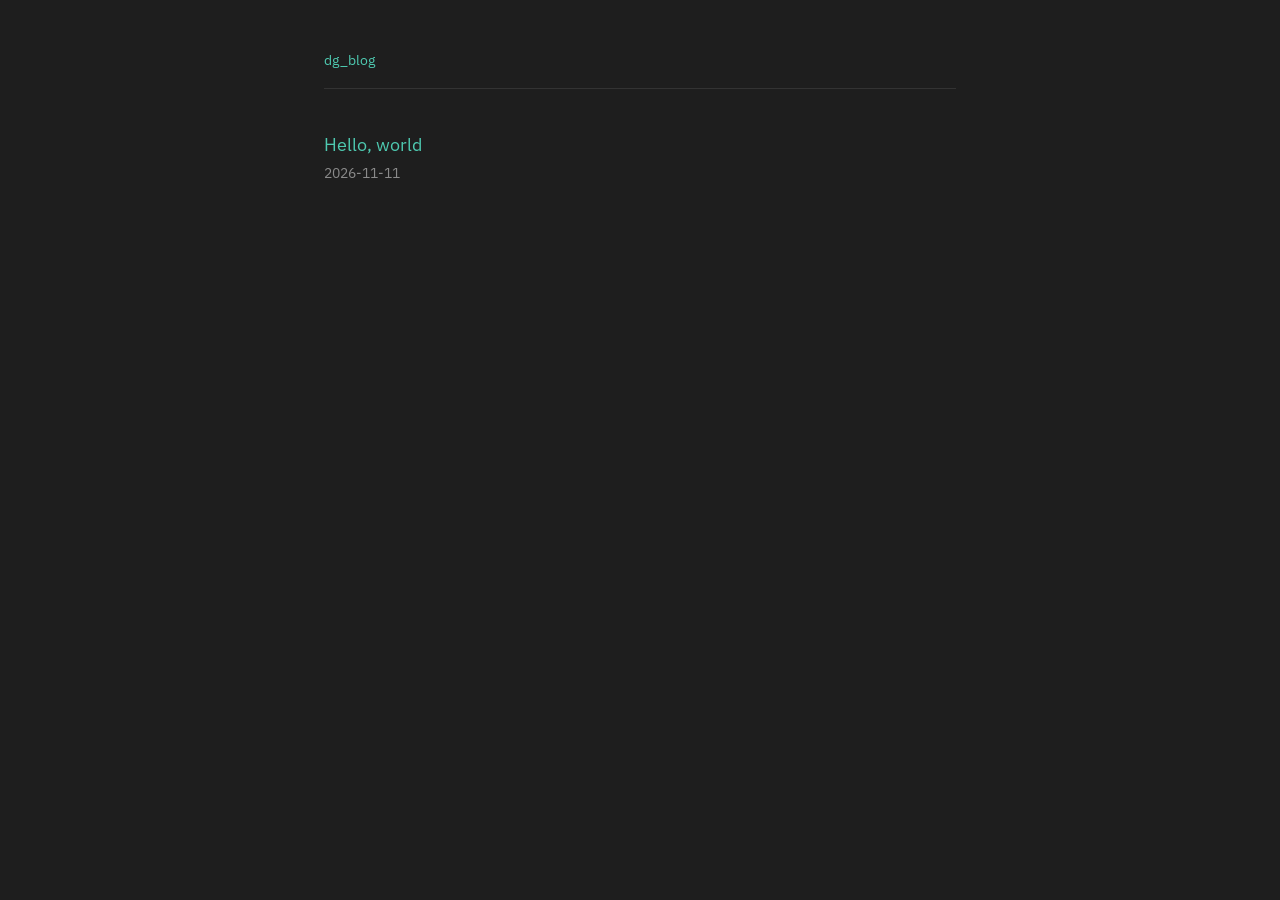
==== index.html @ f85675e4 "Initial blog: dark theme, IBM Plex Sans, sample post and template Co-Authored-By: Claude Sonnet 5.5 " ====
<!DOCTYPE html>
<html lang="en">
<head>
  <meta charset="utf-8">
  <meta name="viewport" content="width=device-width, initial-scale=1">
  <title>dg_blog</title>
  <link rel="preconnect" href="https://fonts.googleapis.com">
  <link rel="preconnect" href="https://fonts.gstatic.com" crossorigin>
  <link href="https://fonts.googleapis.com/css2?family=IBM+Plex+Sans:ital,wght@0,400;0,600;1,400&display=swap" rel="stylesheet">
  <link rel="stylesheet" href="style.css">
</head>
<body>
  <div class="wrap">
    <header class="site">
      <a href="index.html">dg_blog</a>
    </header>

    <ul class="posts">
      <!-- Add new posts at the top: copy a <li> block -->
      <li>
        <a href="posts/hello-world.html">Hello, world</a>
        <p class="meta">2026-11-11</p>
      </li>
    </ul>
  </div>
</body>
</html>
---- style.css ----
/* dg_blog — shared stylesheet. Edit colors here. */
:root {
  --bg: #1e1e1e;        /* VS Code dark */
  --text: #d4d4d4;      /* light gray */
  --muted: #8a8a8a;
  --accent: #4ec9b0;    /* teal (VS Code's type color) */
  --rule: #333;
  --sans: "IBM Plex Sans", system-ui, -apple-system, "Segoe UI", Roboto, "Helvetica Neue", Arial, sans-serif;
  --mono: ui-monospace, "SF Mono", Menlo, Consolas, monospace;
}

* { box-sizing: border-box; }

body {
  margin: 0;
  background: var(--bg);
  color: var(--text);
  font: 17px/1.7 var(--sans);
}

.wrap {
  max-width: 42rem;
  margin: 0 auto;
  padding: 3rem 1.25rem 5rem;
}

header.site {
  display: flex;
  justify-content: space-between;
  align-items: baseline;
  border-bottom: 1px solid var(--rule);
  padding-bottom: 1rem;
  margin-bottom: 2.5rem;
  font-size: 0.9rem;
}
header.site a { color: var(--accent); text-decoration: none; }
header.site a:hover { text-decoration: underline; }

h1, h2, h3 {
  color: var(--accent);
  line-height: 1.25;
  font-weight: 600;
}
h1 { font-size: 1.9rem; margin: 0 0 0.25rem; }
h2 { font-size: 1.35rem; margin-top: 2.5rem; }
h3 { font-size: 1.1rem; margin-top: 2rem; }

p { margin: 0 0 1.25rem; }

a { color: var(--accent); }

.meta {
  color: var(--muted);
  font-size: 0.85rem;
  margin-bottom: 2rem;
}

/* Images with captions: <figure><img><figcaption>…</figcaption></figure> */
figure {
  margin: 2rem 0;
  padding: 0;
}
figure img {
  display: block;
  max-width: 100%;
  height: auto;
  margin: 0 auto;
  border-radius: 4px;
}
figcaption {
  margin-top: 0.6rem;
  text-align: center;
  color: var(--muted);
  font-size: 0.85rem;
  font-style: italic;
}

blockquote {
  margin: 1.5rem 0;
  padding-left: 1rem;
  border-left: 3px solid var(--accent);
  color: var(--muted);
}

code {
  font-family: var(--mono);
  background: #2a2a2a;
  padding: 0.1em 0.35em;
  border-radius: 3px;
  font-size: 0.9em;
}
pre {
  background: #252526;
  padding: 1rem;
  overflow-x: auto;
  border-radius: 4px;
}
pre code { background: none; padding: 0; }

hr { border: 0; border-top: 1px solid var(--rule); margin: 2.5rem 0; }

/* Post list on the home page */
ul.posts { list-style: none; padding: 0; margin: 0; }
ul.posts li { margin-bottom: 1.5rem; }
ul.posts a { font-size: 1.15rem; text-decoration: none; }
ul.posts a:hover { text-decoration: underline; }
ul.posts .meta { margin: 0.1rem 0 0; }
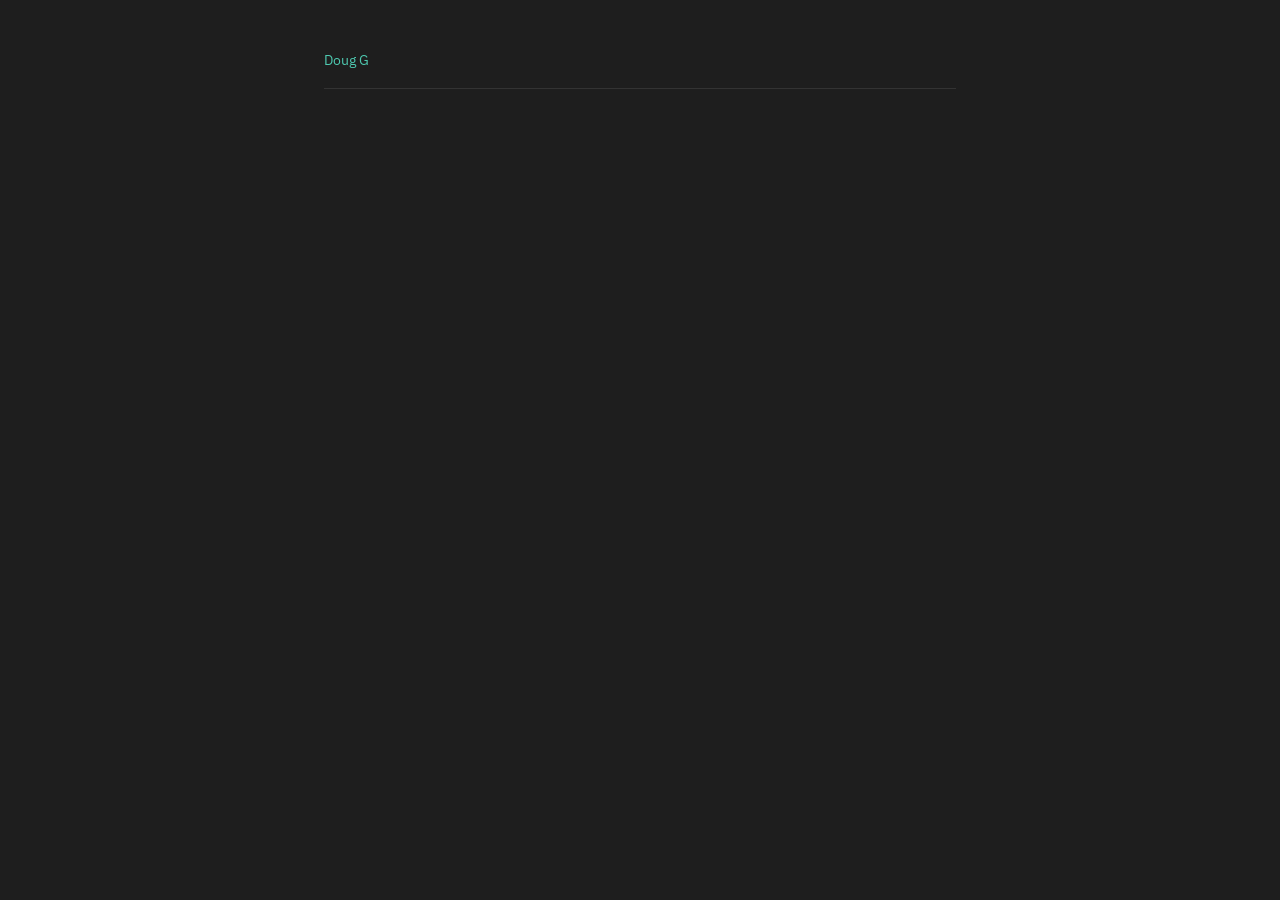
==== commit ae61606d: "Hide style demo post from site, rename home link to Doug G Co-Authored-By: Claude Sonnet 5.5 <norepl" ====
--- a/index.html
+++ b/index.html
@@ -12,15 +12,16 @@
 <body>
   <div class="wrap">
     <header class="site">
-      <a href="index.html">dg_blog</a>
+      <a href="index.html">Doug G</a>
     </header>
 
     <ul class="posts">
-      <!-- Add new posts at the top: copy a <li> block -->
+      <!-- Add new posts at the top, using this block:
       <li>
-        <a href="posts/hello-world.html">Hello, world</a>
-        <p class="meta">2026-11-11</p>
+        <a href="posts/my-post.html">Post title</a>
+        <p class="meta">YYYY-MM-DD</p>
       </li>
+      -->
     </ul>
   </div>
 </body>
